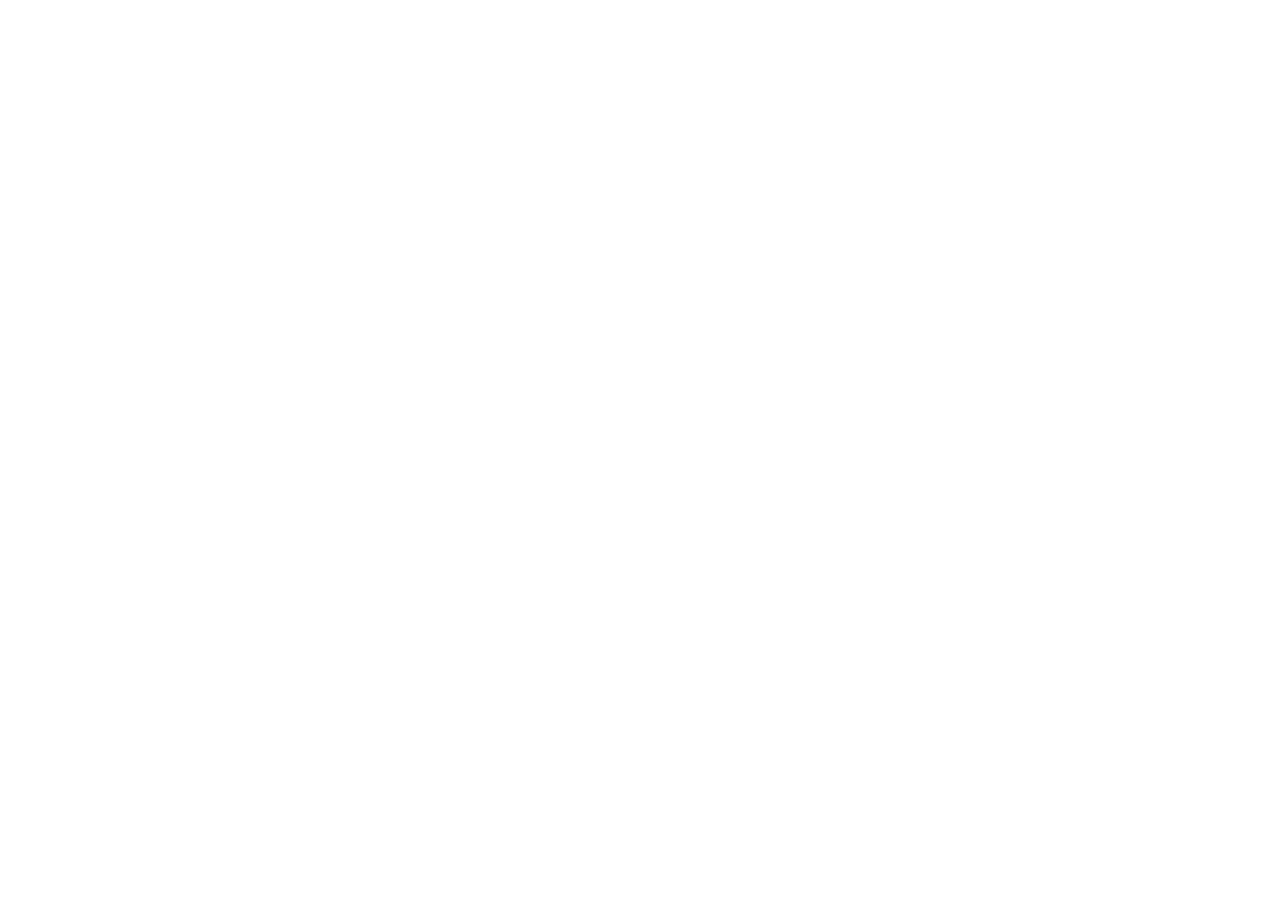
==== new.html @ d1cc0264 "updates in zoplenti" ====
<!DOCTYPE html>
<html lang="en">
  <head>
    <meta charset="UTF-8" />
    <meta name="viewport" content="width=device-width, initial-scale=1.0" />
    <title>Document</title>
  </head>
  <body></body>
</html>
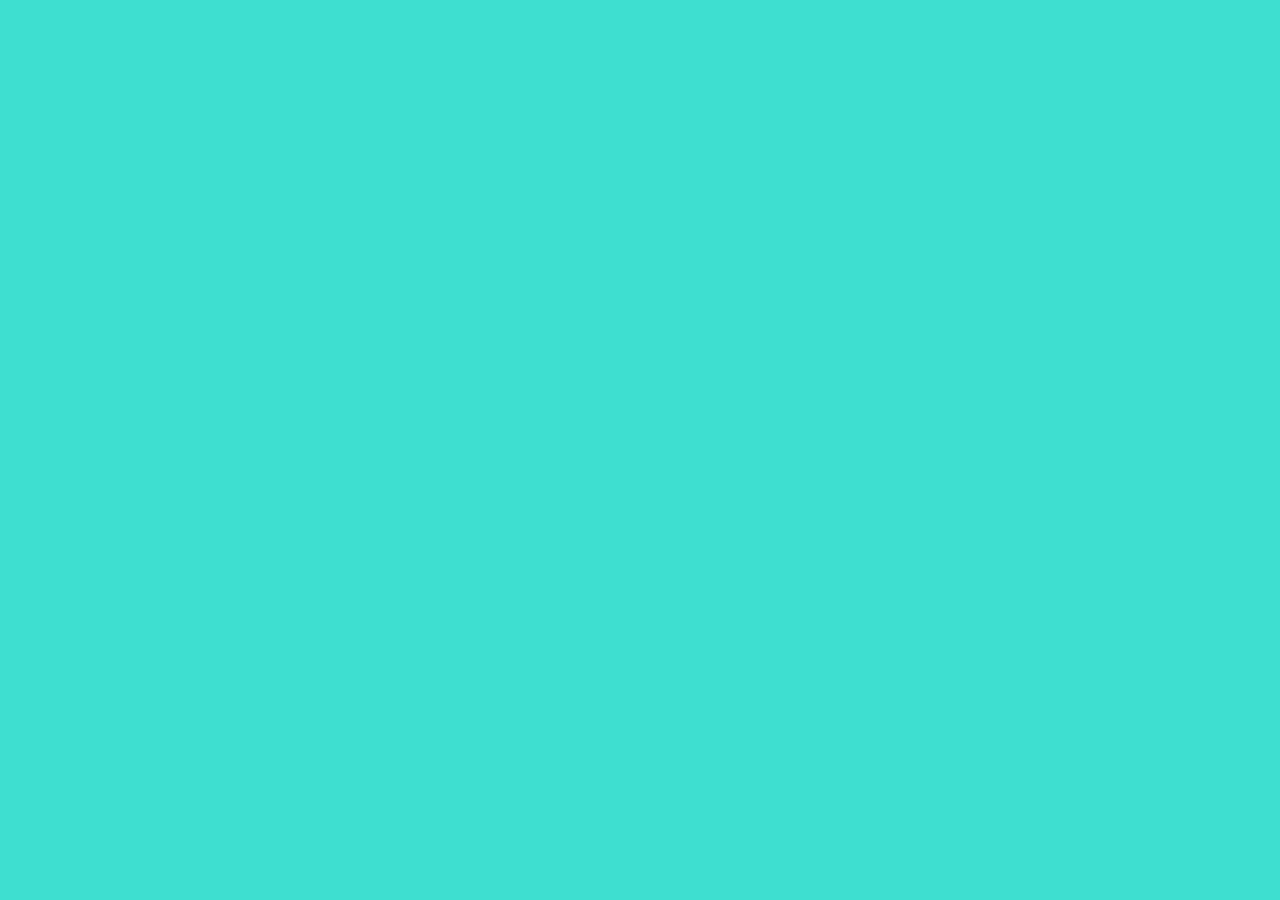
==== commit 2418a333: "updates" ====
--- a/new.html
+++ b/new.html
@@ -5,5 +5,35 @@
     <meta name="viewport" content="width=device-width, initial-scale=1.0" />
     <title>Document</title>
   </head>
+  <style>
+    @import url(https://fonts.googleapis.com/css?family=Lato:400,700|Montserrat:400,700);
+    @import url(https://maxcdn.bootstrapcdn.com/font-awesome/4.6.3/css/font-awesome.min.css);
+
+    body {
+      background: #40e0d0;
+    }
+
+    /*/ start count stats /*/
+
+    section#counter-stats {
+      display: flex;
+      justify-content: center;
+      margin-top: 100px;
+    }
+
+    .stats {
+      text-align: center;
+      font-size: 35px;
+      font-weight: 700;
+      font-family: "Montserrat", sans-serif;
+    }
+
+    .stats .fa {
+      color: #008080;
+      font-size: 60px;
+    }
+
+    /*/ end count stats /*/
+  </style>
   <body></body>
 </html>
